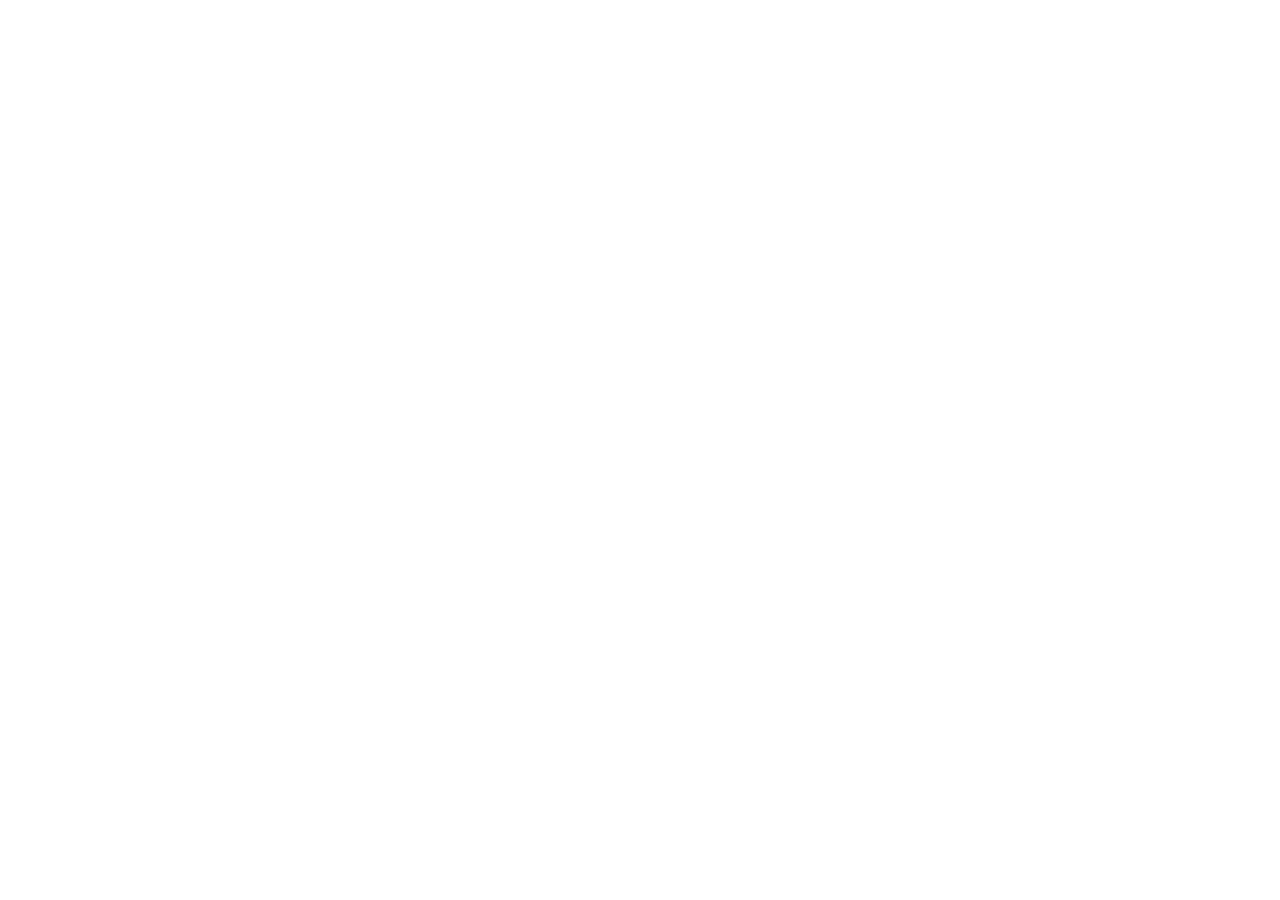
==== blog/index.html @ e8b14ce7 "Criação do blog." ====
<!DOCTYPE html>
<html lang="en">
<head>
    <meta charset="UTF-8">
    <meta name="viewport" content="width=device-width, initial-scale=1.0">
    <title>Blog do gajo</title>
</head>
<body>
    
</body>
</html>
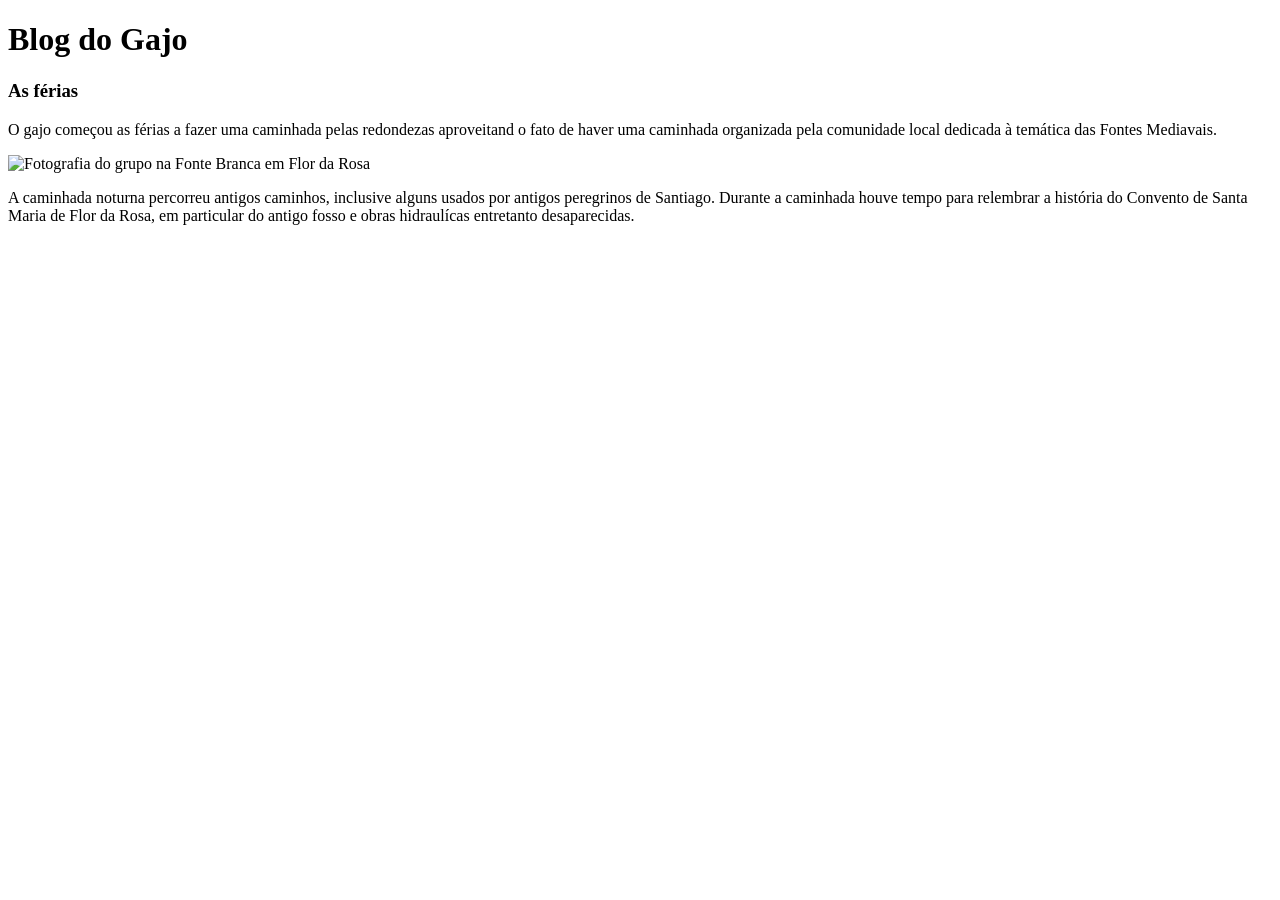
==== commit bb8df355: "Atualização do blog." ====
--- a/blog/index.html
+++ b/blog/index.html
@@ -1,11 +1,27 @@
-<!DOCTYPE html>
+<!doctype html>
 <html lang="en">
-<head>
-    <meta charset="UTF-8">
-    <meta name="viewport" content="width=device-width, initial-scale=1.0">
-    <title>Blog do gajo</title>
-</head>
-<body>
-    
+  <head>
+    <meta charset="UTF-8" />
+    <meta name="viewport" content="width=device-width, initial-scale=1.0" />
+    <title>Blog do Gajo</title>
+  </head>
+  <body>
+    <h1>Blog do Gajo</h1>
+    <h3>As férias</h3>
+    <p>
+      O gajo começou as férias a fazer uma caminhada pelas redondezas
+      aproveitand o fato de haver uma caminhada organizada pela comunidade local
+      dedicada à temática das Fontes Mediavais.
+    </p>
+    <img
+      src="caminhada.jpg"
+      alt="Fotografia do grupo na Fonte Branca em Flor da Rosa"
+    />
+    <p>
+      A caminhada noturna percorreu antigos caminhos, inclusive alguns usados
+      por antigos peregrinos de Santiago. Durante a caminhada houve tempo para
+      relembrar a história do Convento de Santa Maria de Flor da Rosa, em
+      particular do antigo fosso e obras hidraulícas entretanto desaparecidas.
+    </p>
 </body>
-</html>+</html>
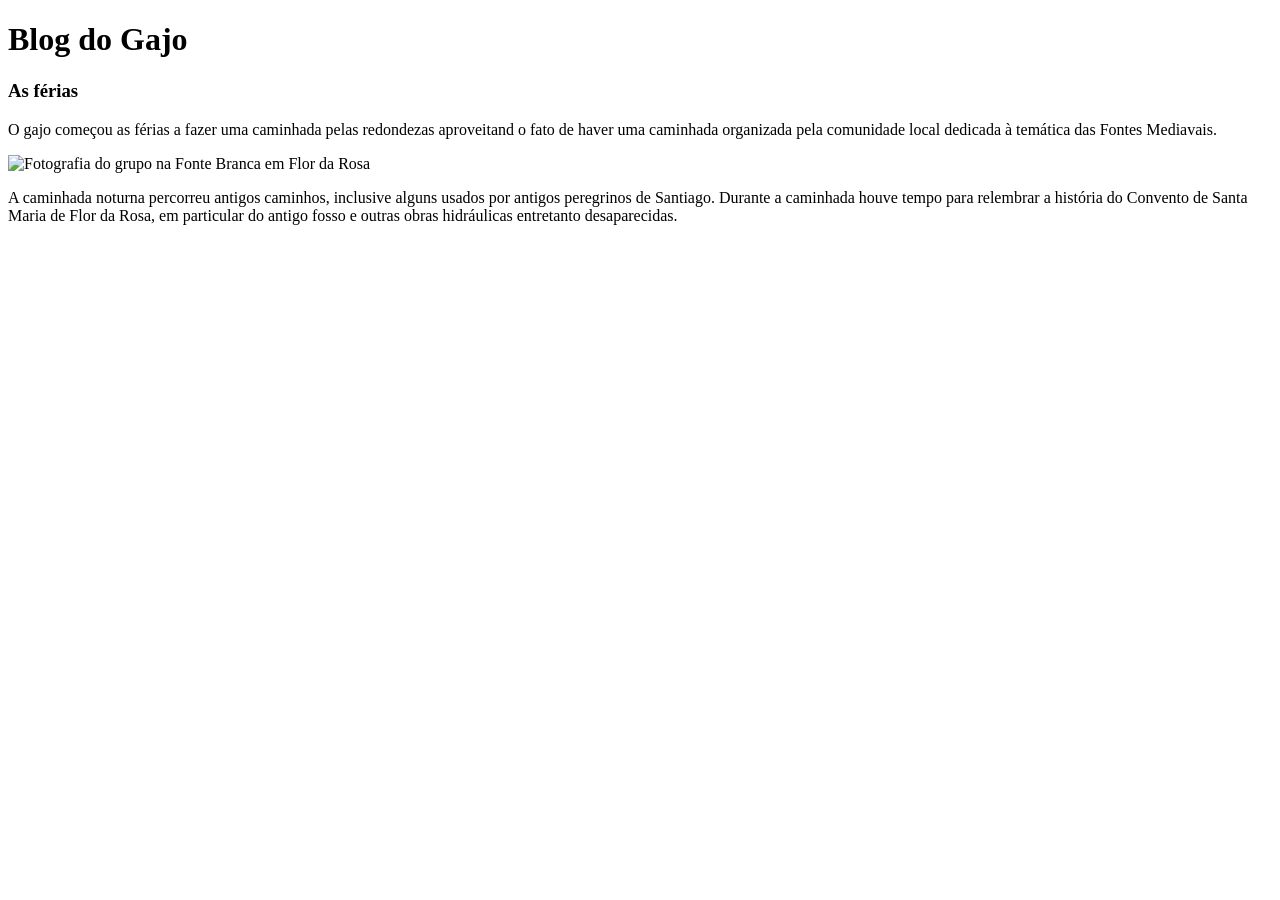
==== commit 806f34a9: "Pequenas correções." ====
--- a/blog/index.html
+++ b/blog/index.html
@@ -21,7 +21,7 @@
       A caminhada noturna percorreu antigos caminhos, inclusive alguns usados
       por antigos peregrinos de Santiago. Durante a caminhada houve tempo para
       relembrar a história do Convento de Santa Maria de Flor da Rosa, em
-      particular do antigo fosso e obras hidraulícas entretanto desaparecidas.
+      particular do antigo fosso e outras obras hidráulicas entretanto desaparecidas.
     </p>
 </body>
 </html>
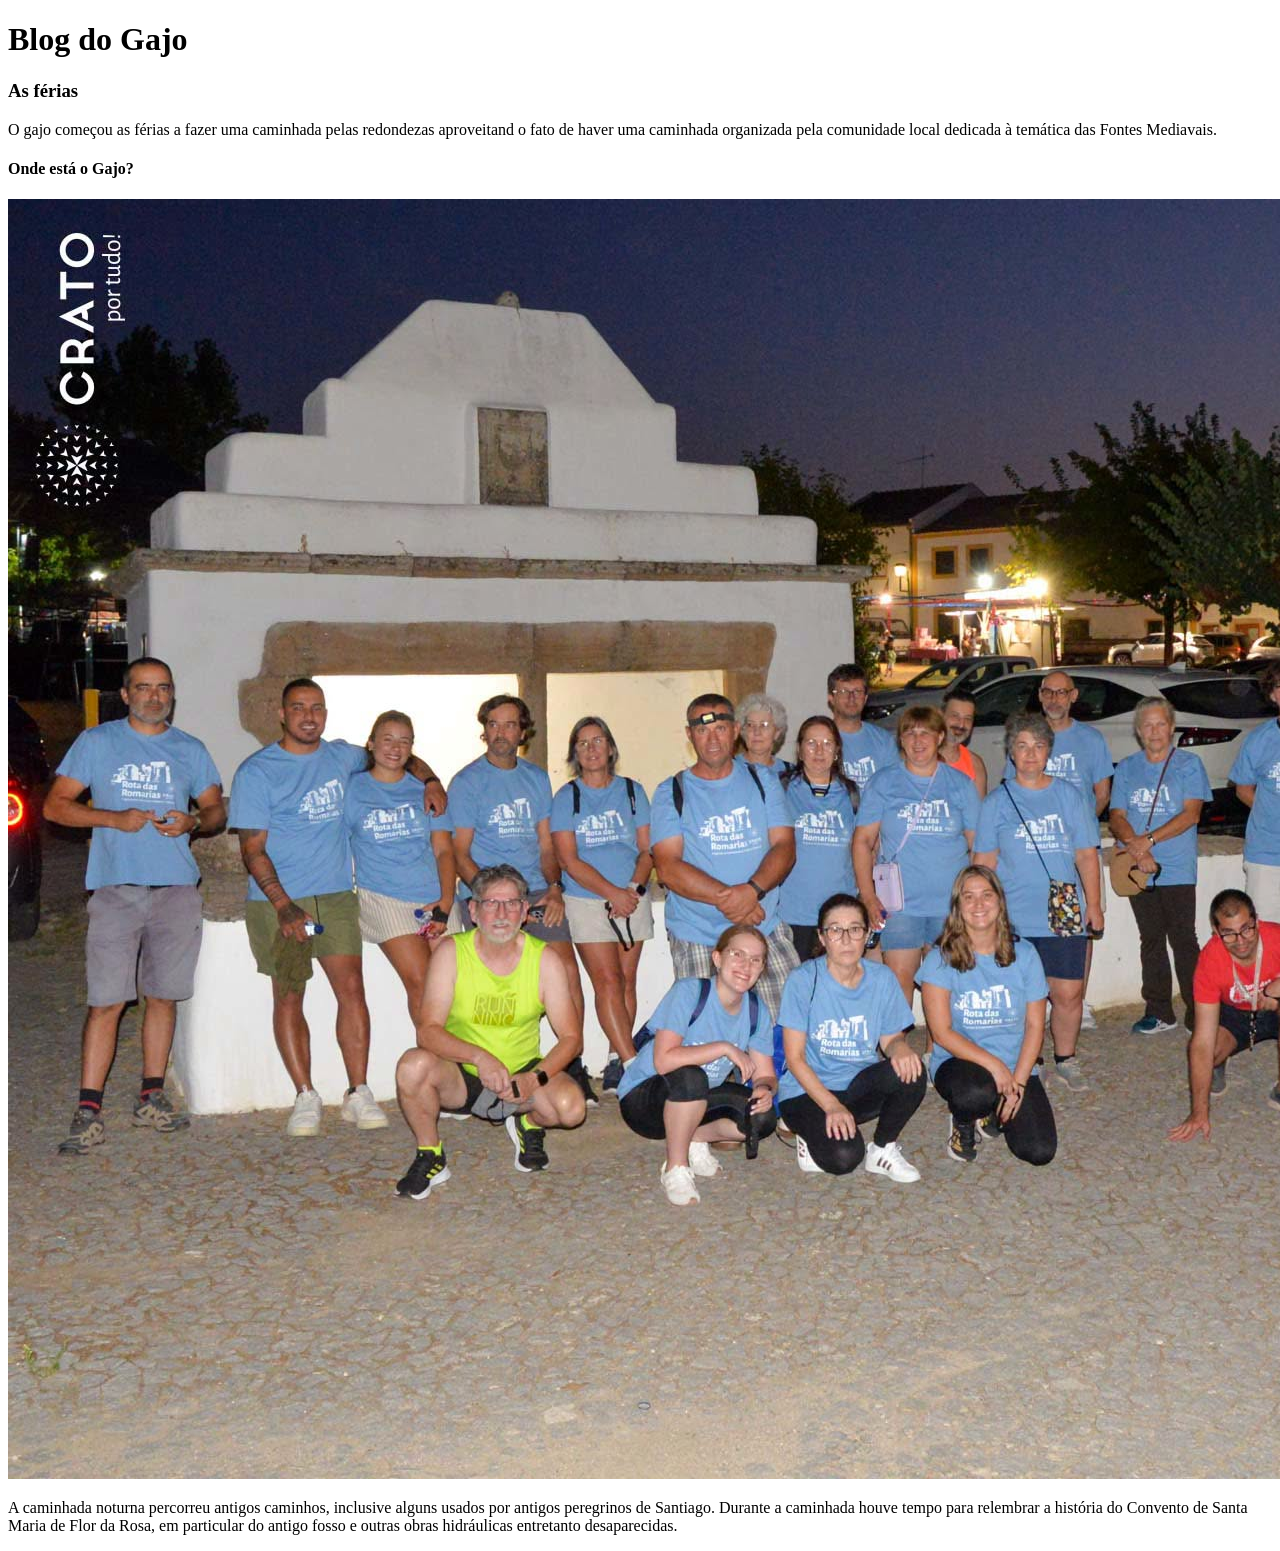
==== commit 508208cd: "Foto" ====
--- a/blog/index.html
+++ b/blog/index.html
@@ -13,15 +13,17 @@
       aproveitand o fato de haver uma caminhada organizada pela comunidade local
       dedicada à temática das Fontes Mediavais.
     </p>
+    <h4>Onde está o Gajo?</h4>
     <img
-      src="caminhada.jpg"
+      src="ondeestaogajo.jpg"
       alt="Fotografia do grupo na Fonte Branca em Flor da Rosa"
     />
     <p>
       A caminhada noturna percorreu antigos caminhos, inclusive alguns usados
       por antigos peregrinos de Santiago. Durante a caminhada houve tempo para
       relembrar a história do Convento de Santa Maria de Flor da Rosa, em
-      particular do antigo fosso e outras obras hidráulicas entretanto desaparecidas.
+      particular do antigo fosso e outras obras hidráulicas entretanto
+      desaparecidas.
     </p>
-</body>
+  </body>
 </html>
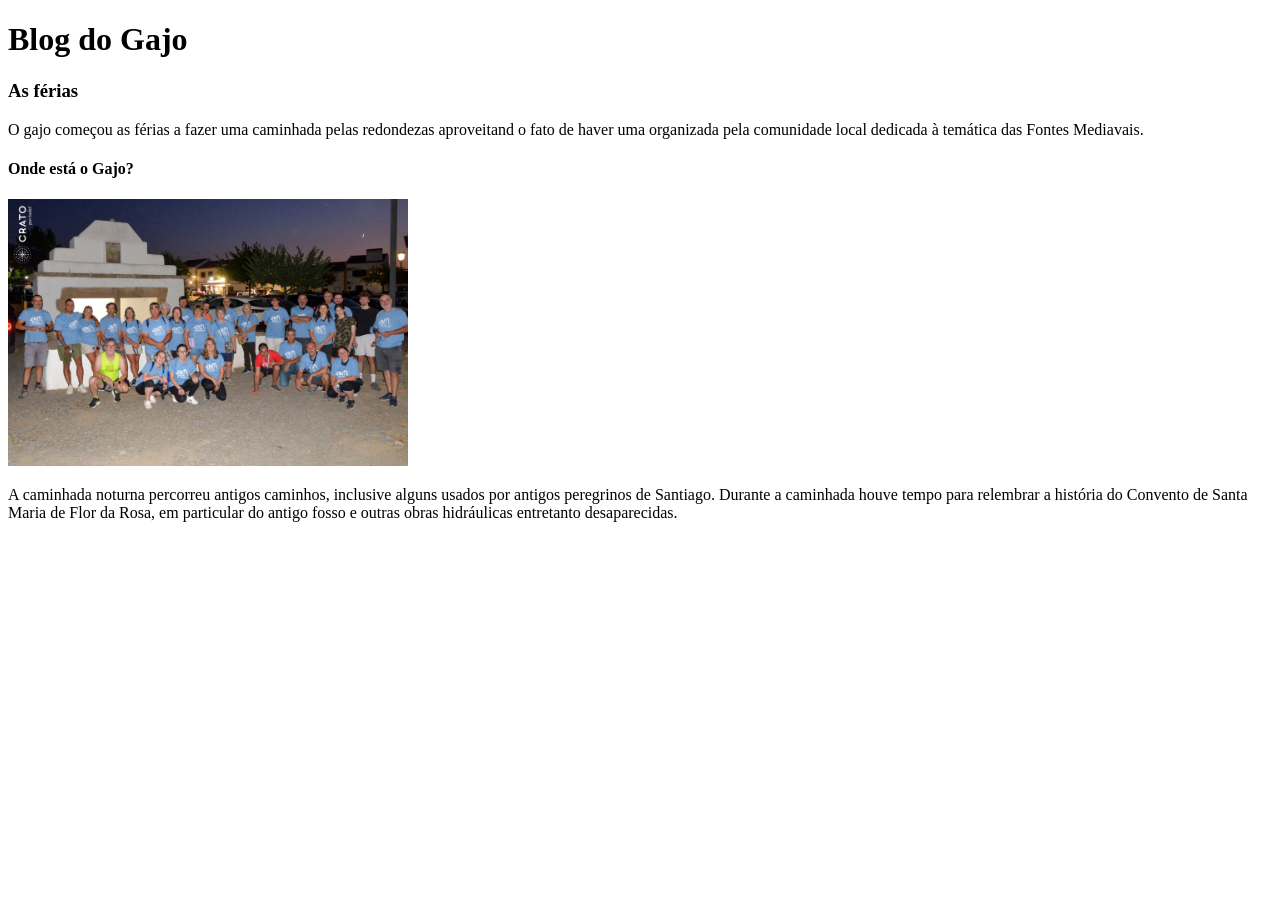
==== commit 52a2919c: "Formatacao" ====
--- a/blog/index.html
+++ b/blog/index.html
@@ -3,6 +3,7 @@
   <head>
     <meta charset="UTF-8" />
     <meta name="viewport" content="width=device-width, initial-scale=1.0" />
+    <link rel="stylesheet" href="blog.css" />
     <title>Blog do Gajo</title>
   </head>
   <body>
@@ -10,8 +11,8 @@
     <h3>As férias</h3>
     <p>
       O gajo começou as férias a fazer uma caminhada pelas redondezas
-      aproveitand o fato de haver uma caminhada organizada pela comunidade local
-      dedicada à temática das Fontes Mediavais.
+      aproveitand o fato de haver uma organizada pela comunidade local dedicada
+      à temática das Fontes Mediavais.
     </p>
     <h4>Onde está o Gajo?</h4>
     <img
--- a/blog/blog.css
+++ b/blog/blog.css
@@ -0,0 +1,3 @@
+img {
+    max-width: 400px;
+}
